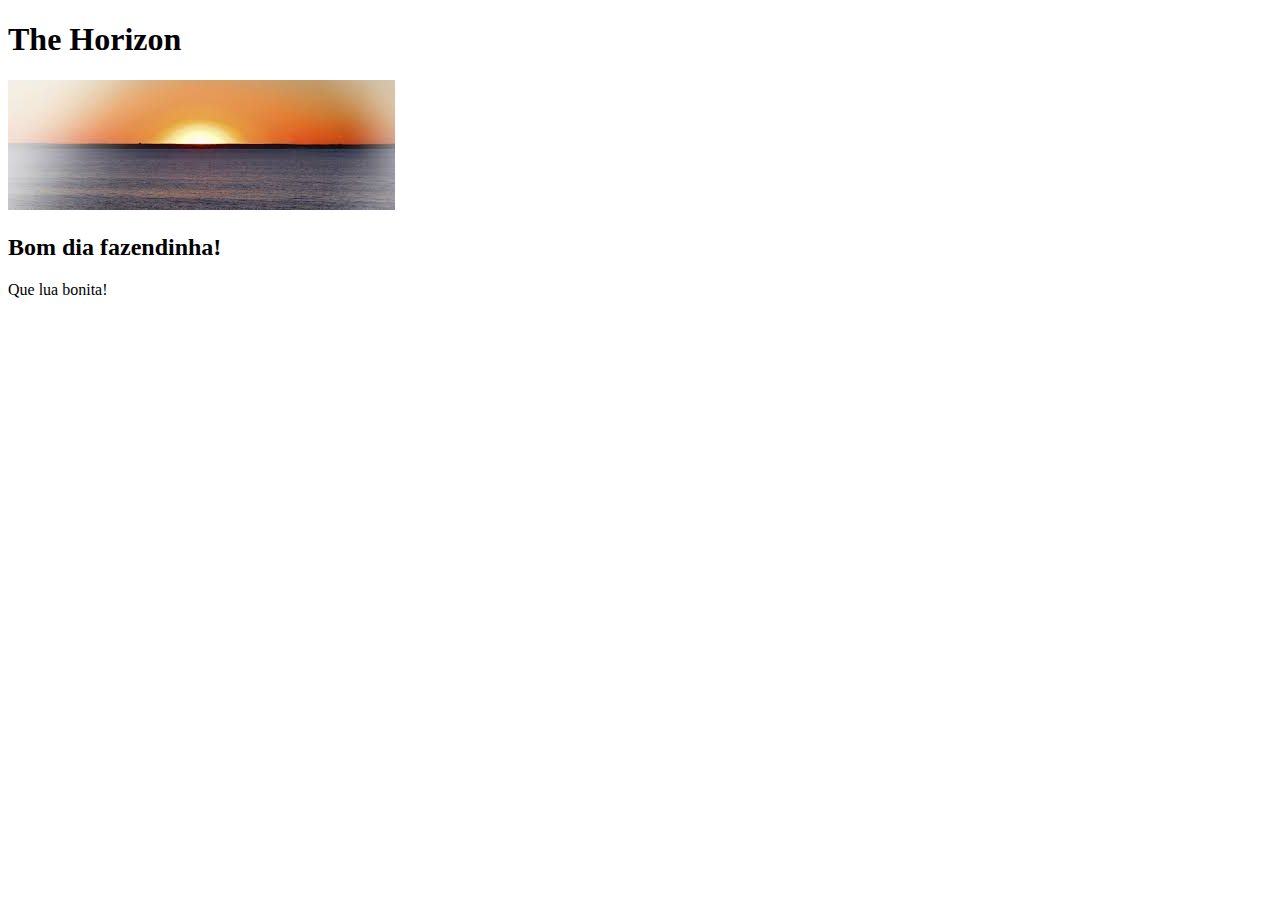
==== index.html @ 92a6879c "Rename pagina.html to index.html" ====
<!DOCTYPE html>
<html lang="pt-br">
<head>
    <meta charset="utf-8">
    <title>My Page</title>
</head>
<body>
    <h1>The Horizon</h1>
    <img src="[data-uri]"
    alt="Deu b.o irmão">
    <h2>Bom dia fazendinha!</h2>
    <p>Que lua bonita!</p>
</body>
</html>
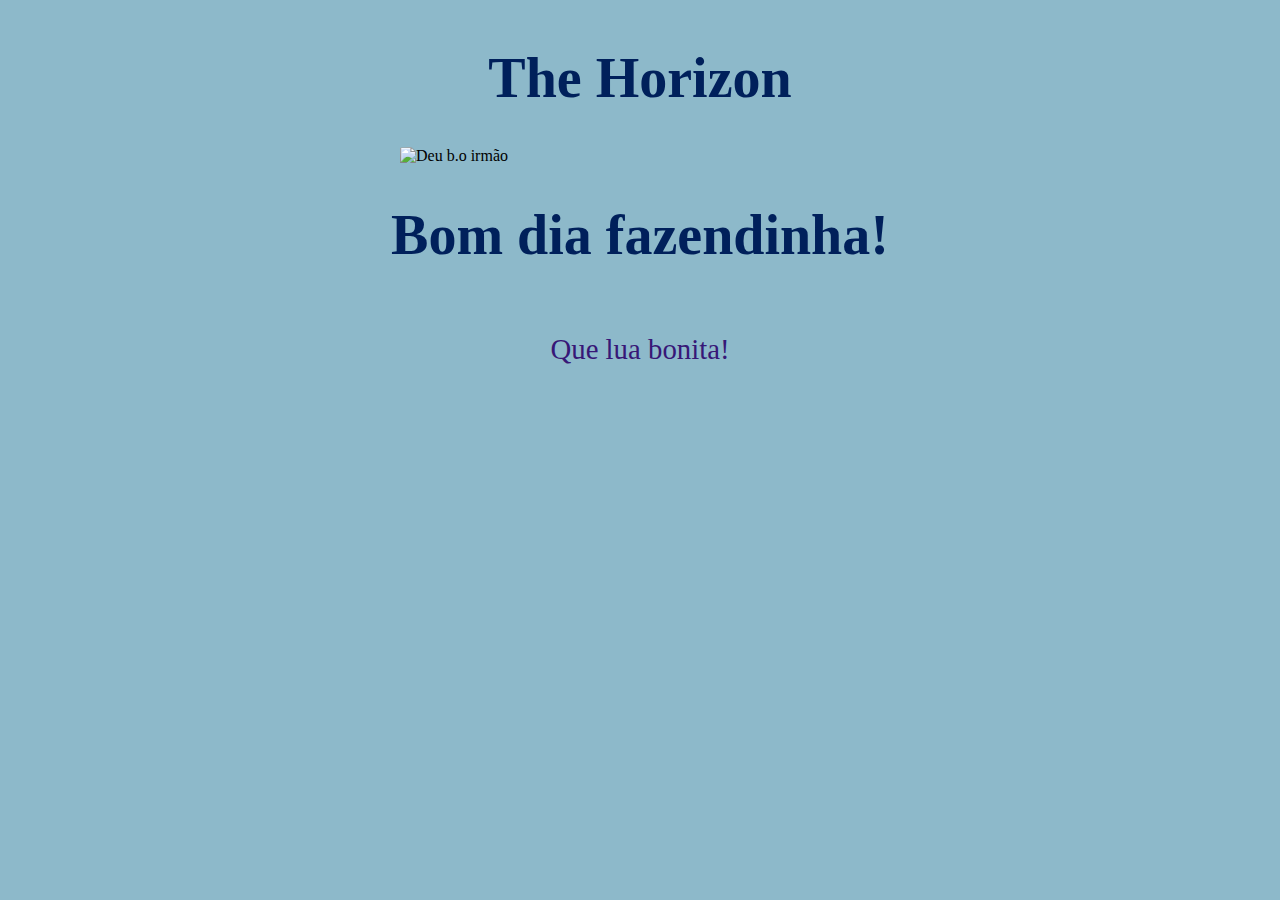
==== commit 290f6d25: "Adicionado CSS" ====
--- a/index.html
+++ b/index.html
@@ -3,12 +3,32 @@
 <head>
     <meta charset="utf-8">
     <title>My Page</title>
+    <style>
+        body {
+            background-color: #8db9ca;
+            display: flex;
+            flex-direction: column;
+            align-items: center;
+        }
+        img {
+            width: 30rem;
+            border-radius: 5%;
+        }
+        h1 {
+            color: #00205b;
+            font-size: 3.5rem;
+        }
+        p {
+            color: #371777;
+            font-size: 1.8rem;
+        }
+    </style>
 </head>
 <body>
     <h1>The Horizon</h1>
-    <img src="[data-uri]"
+    <img src="https://encrypted-tbn0.gstatic.com/images?q=tbn:ANd9GcTyGG_zOeWTsTt3HCPOsRCroT0MY8DbAtV8iw&usqp=CAU"
     alt="Deu b.o irmão">
-    <h2>Bom dia fazendinha!</h2>
+    <h1>Bom dia fazendinha!</h1>
     <p>Que lua bonita!</p>
 </body>
 </html>
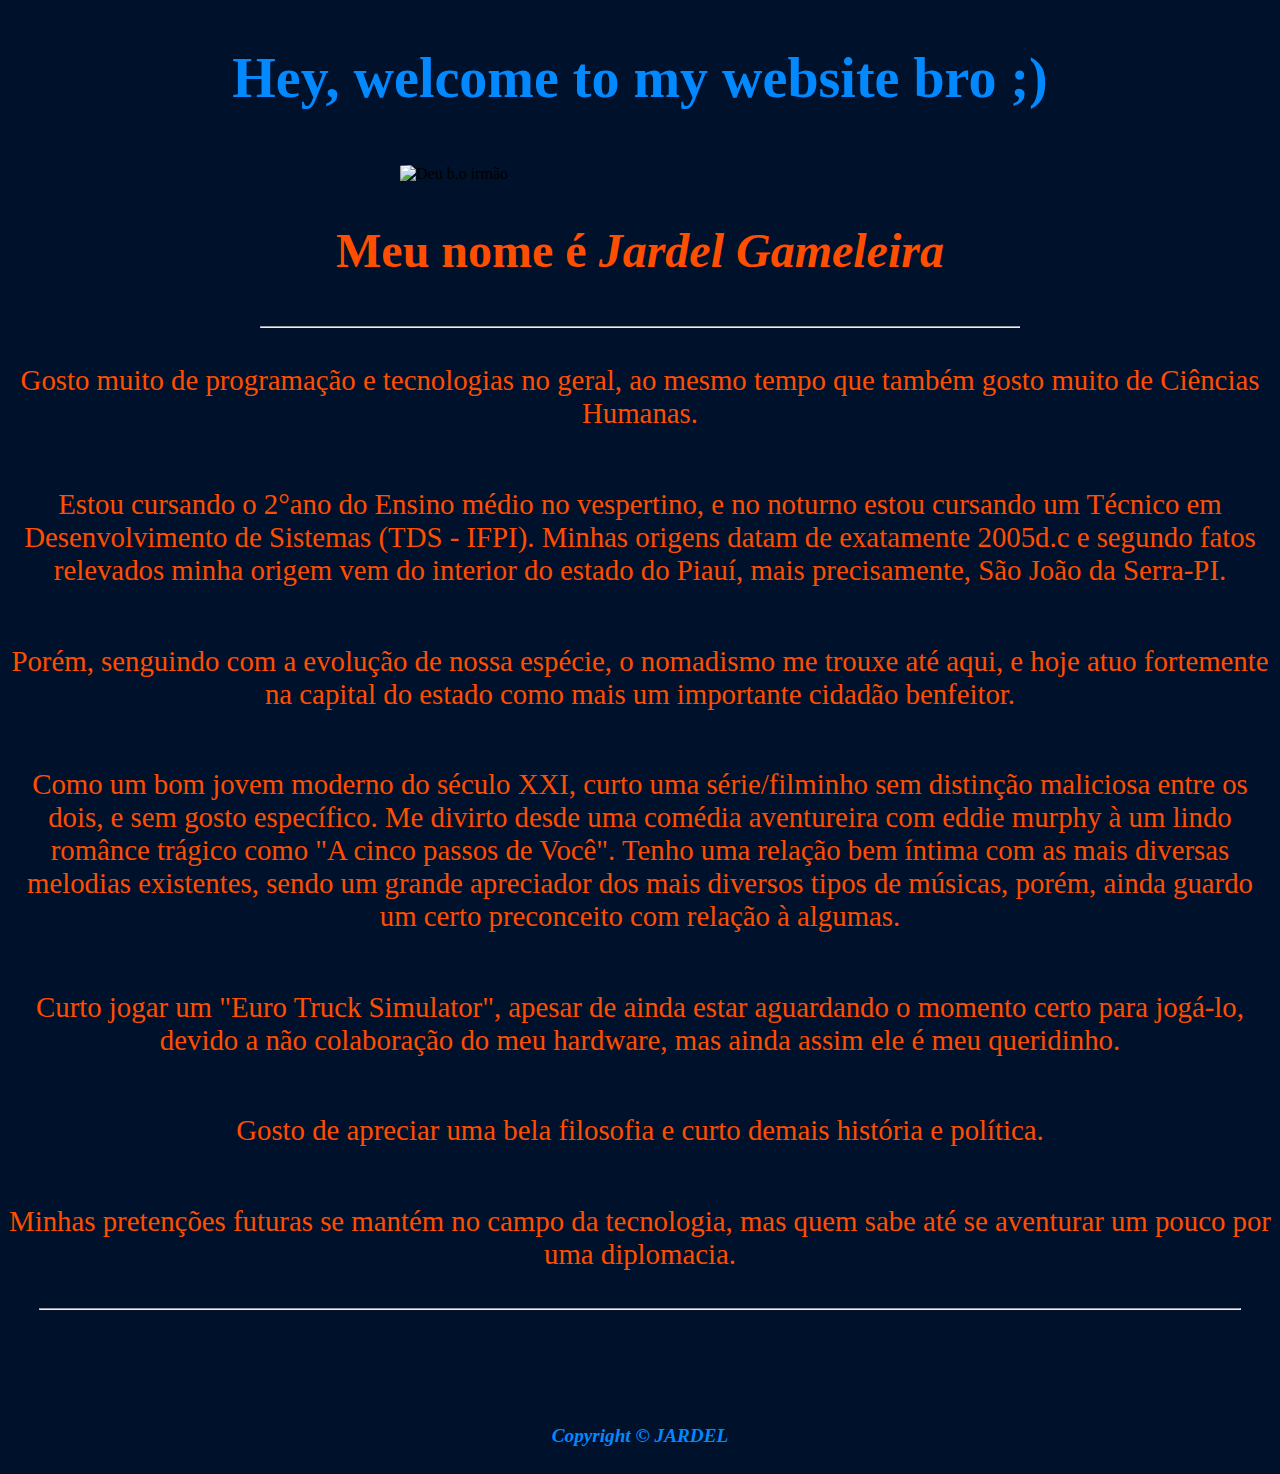
==== commit 6b6eabdf: "página full com CSS" ====
--- a/index.html
+++ b/index.html
@@ -2,10 +2,11 @@
 <html lang="pt-br">
 <head>
     <meta charset="utf-8">
-    <title>My Page</title>
+    <title>My page</title>
+    <link rel="shortcut icon" type="image/jpg" href="https://encrypted-tbn0.gstatic.com/images?q=tbn:ANd9GcQnwfqXAFgoUmtFs0v2_SOaGw4lD3zxmoaF0g&usqp=CAU"/>
     <style>
         body {
-            background-color: #8db9ca;
+            background-color: #00112c;
             display: flex;
             flex-direction: column;
             align-items: center;
@@ -15,20 +16,46 @@
             border-radius: 5%;
         }
         h1 {
-            color: #00205b;
+            color: #0389ff;
             font-size: 3.5rem;
         }
+        h2 {
+            color: #ff4e00;
+            font-size: 3rem;
+        }
+        h3 {
+            color: #0389ff;
+            font-size: 1.2rem;
+        }
         p {
-            color: #371777;
+            color: #ff4e00;
             font-size: 1.8rem;
+            text-align: center;
         }
     </style>
 </head>
 <body>
-    <h1>The Horizon</h1>
-    <img src="https://encrypted-tbn0.gstatic.com/images?q=tbn:ANd9GcTyGG_zOeWTsTt3HCPOsRCroT0MY8DbAtV8iw&usqp=CAU"
+    <h1>Hey, welcome to my website bro ;)</h1>
+    <br/>
+    <img src="https://encrypted-tbn0.gstatic.com/images?q=tbn:ANd9GcSZFZS5BnaNQwIJcppLTAuxL4nvTjen5Ce73w&usqp=CAU"
     alt="Deu b.o irmão">
-    <h1>Bom dia fazendinha!</h1>
-    <p>Que lua bonita!</p>
+    <h2>Meu nome é <em>Jardel Gameleira</em></h2>
+    <hr width="60%"/>
+    <p>Gosto muito de programação e tecnologias no geral, ao mesmo tempo que também gosto muito de Ciências Humanas.</p>
+    <p>
+        Estou cursando o 2°ano do Ensino médio no vespertino, e no noturno estou cursando um Técnico em Desenvolvimento de Sistemas (TDS - IFPI).
+        Minhas origens datam de exatamente 2005d.c e segundo fatos relevados minha origem vem do interior do estado do Piauí, mais precisamente, São João da Serra-PI. 
+    </p>
+    <p>Porém, senguindo com a evolução de nossa espécie, o nomadismo me trouxe até aqui, e hoje atuo fortemente na capital do estado como mais um importante cidadão benfeitor.</p>
+    <p>
+        Como um bom jovem moderno do século XXI, curto uma série/filminho sem distinção maliciosa entre os dois, e sem gosto específico. Me divirto desde uma comédia aventureira 
+        com eddie murphy à um lindo românce trágico como "A cinco passos de Você". Tenho uma relação bem íntima com as mais diversas melodias existentes, sendo um grande apreciador
+        dos mais diversos tipos de músicas, porém, ainda guardo um certo preconceito com relação à algumas.
+    </p>
+    <p>Curto jogar um "Euro Truck Simulator", apesar de ainda estar aguardando o momento certo para jogá-lo, devido a não colaboração do meu hardware, mas ainda assim ele é meu queridinho.</p>
+    <p>Gosto de apreciar uma bela filosofia e curto demais história e política.</p>
+    <p>Minhas pretenções futuras se mantém no campo da tecnologia, mas quem sabe até se aventurar um pouco por uma diplomacia.</p>
+    <hr width="95%"/>    
+    <h3><em><br/><br/><br/><br/>Copyright © JARDEL</em></h3>
 </body>
 </html>
